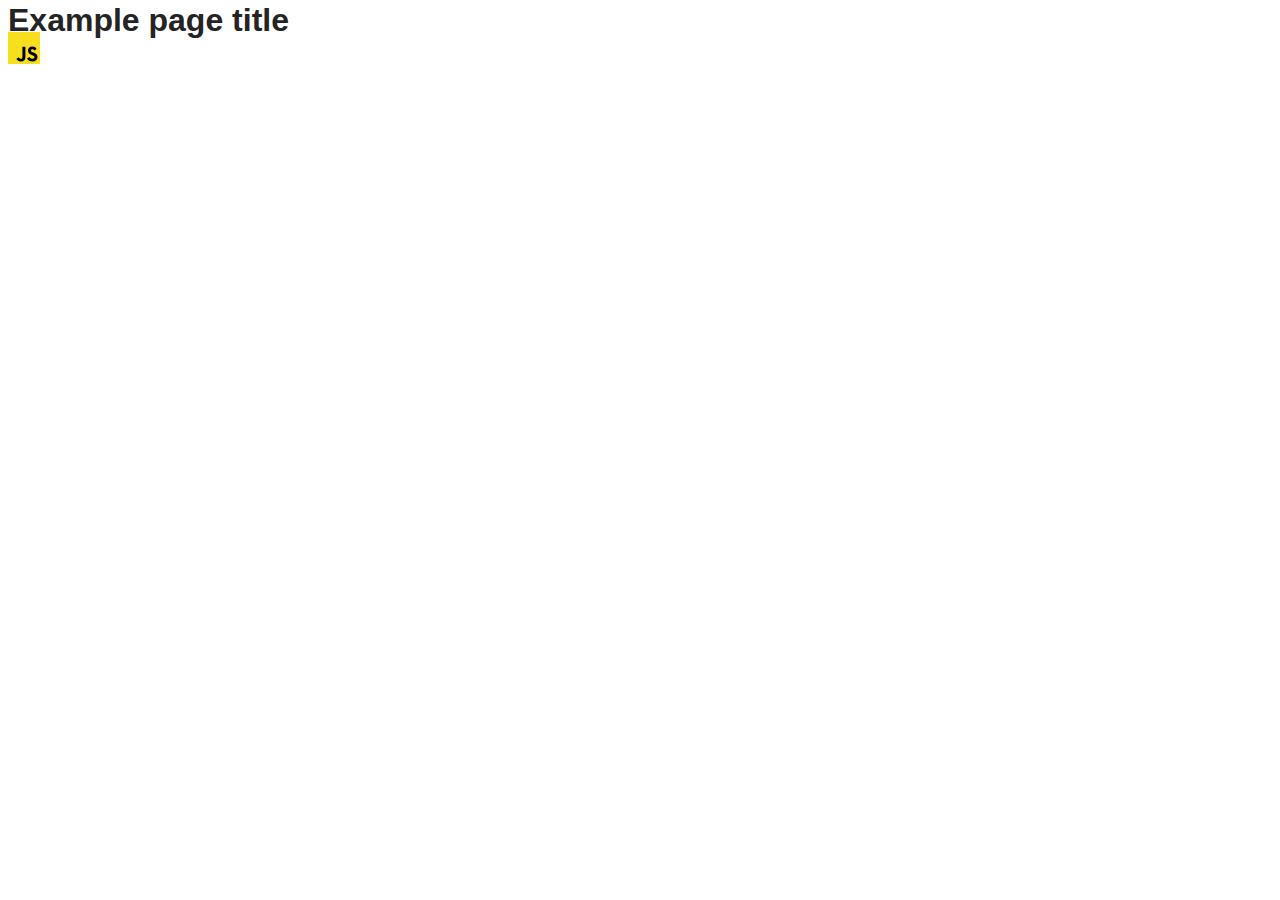
==== src/index.html @ 83e37f99 "Initial commit" ====
<!DOCTYPE html>
<html lang="en">
  <head>
    <meta charset="UTF-8" />
    <link rel="icon" type="image/svg+xml" href="/favicon.svg" />
    <meta name="viewport" content="width=device-width, initial-scale=1.0" />
    <title>Vanilla App Template</title>
    <link rel="stylesheet" href="./css/styles.css" />
  </head>
  <body>
    <load ="partials/header.html" />

    <section>
      <h1>Example page title</h1>
      <!-- Path to images as from index.html file -->
      <img src="./img/javascript.svg" alt="" />
    </section>

    <!-- Loads the specified .html file -->
    <load ="partials/vite-promo.html" />

    <script type="module" src="./main.js"></script>
  </body>
</html>
---- src/css/styles.css ----
/**
  |============================
  | include css partials with
  | default @import url()
  |============================
*/
@import url('./reset.css');
@import url('./vite-promo.css');
@import url('./header.css');

:root {
  font-family: Inter, Avenir, Helvetica, Arial, sans-serif;
  font-size: 16px;
  line-height: 24px;
  font-weight: 400;

  color: #242424;
  background-color: rgba(255, 255, 255, 0.87);

  font-synthesis: none;
  text-rendering: optimizeLegibility;
  -webkit-font-smoothing: antialiased;
  -moz-osx-font-smoothing: grayscale;
  -webkit-text-size-adjust: 100%;
}
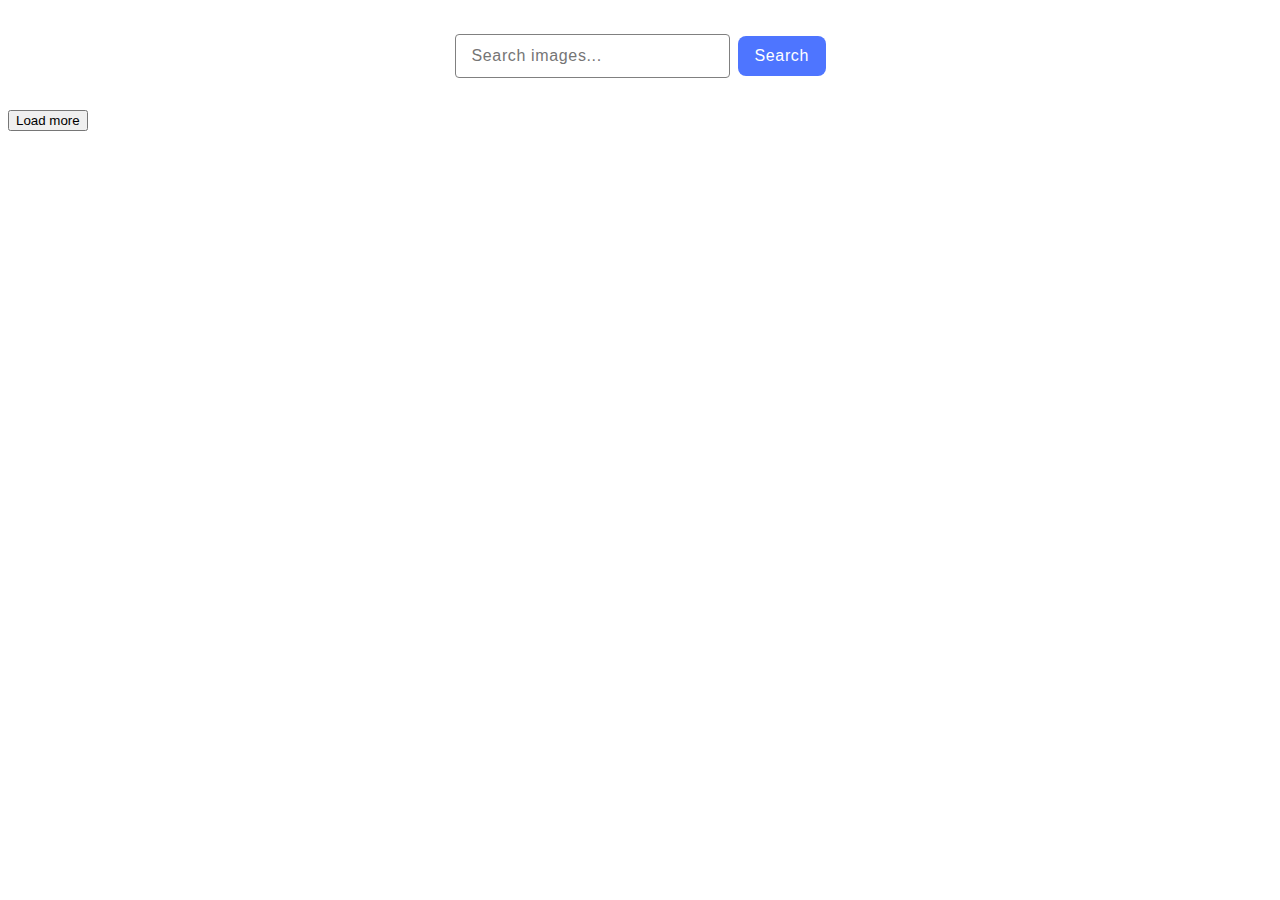
==== commit a49c4db7: "update(mistake)" ====
--- a/src/index.html
+++ b/src/index.html
@@ -8,16 +8,16 @@
     <link rel="stylesheet" href="./css/styles.css" />
   </head>
   <body>
-    <load ="partials/header.html" />
 
-    <section>
-      <h1>Example page title</h1>
-      <!-- Path to images as from index.html file -->
-      <img src="./img/javascript.svg" alt="" />
-    </section>
+    <form class="js-form">
+      <input type="text" name="search" placeholder="Search images..." />
+      <button type="submit">Search</button>
+      <div class="loader is-hidden"></div>
+    </form>
+    
+    <ul class="gallery"></ul>
 
-    <!-- Loads the specified .html file -->
-    <load ="partials/vite-promo.html" />
+    <button type="button" class="js-load-more">Load more</button>
 
     <script type="module" src="./main.js"></script>
   </body>
--- a/src/css/styles.css
+++ b/src/css/styles.css
@@ -23,3 +23,150 @@
   -moz-osx-font-smoothing: grayscale;
   -webkit-text-size-adjust: 100%;
 }
+
+
+.js-form {
+  display: flex;
+  justify-content: center;
+  align-items: center;
+  column-gap: 8px;
+  margin-top: 36px;
+  margin-left: auto;
+  margin-right: auto;
+  width: 371px;
+  height: 40px;
+}
+
+.js-form input {
+  width: 272px;
+  height: 40px;
+  padding-left: 16px;
+  border-radius: 4px;
+  width: 272px;
+  height: 40px;
+  background: #fff;
+  font-weight: 400;
+  font-size: 16px;
+  line-height: 24px;
+  line-height: 1.5;
+  letter-spacing: 0.04em;
+  color: #808080;
+  border: 1px solid #808080;
+  border-radius: 4px;
+  width: 272px;
+  height: 40px;
+  outline: transparent;
+}
+
+.js-form input:hover {
+  border-color: #000;
+}
+
+.js-form input:focus {
+  border-color: #4e75ff;
+}
+
+.js-form button {
+  border-radius: 8px;
+  padding: 8px 16px;
+  width: 91px;
+  height: 40px;
+  background: #4e75ff;
+  font-weight: 500;
+  font-size: 16px;
+  line-height: 24px;
+  line-height: 1.5;
+  letter-spacing: 0.04em;
+  color: #fff;
+  border: transparent;
+}
+
+.js-form button:hover {
+  background: #6c8cff;
+}
+
+.gallery {
+  display: flex;
+  gap: 24px;
+  justify-content: center;
+  align-items: center;
+  flex-wrap: wrap;
+  margin-top: 32px;
+}
+
+.item-image {
+  border: 1px solid #808080;
+}
+
+.photo {
+  display: block;
+  width: 360px;
+  height: 200px;
+}
+
+.photo-information-container {
+  display: flex;
+  justify-content: space-around;
+  align-items: center;
+}
+
+.photo-information-container p {
+  display: flex;
+  flex-direction: column;
+  justify-content: baseline;
+  align-items: center;
+  font-weight: 400;
+  font-size: 12px;
+  line-height: 24px;
+  margin: 4px 0px;
+  line-height: 2;
+  letter-spacing: 0.04em;
+  color: #2e2f42;
+}
+
+.accent {
+  font-weight: 600;
+  font-size: 12px;
+  line-height: 16px;
+  line-height: 1.33333;
+  letter-spacing: 0.04em;
+  color: #2e2f42;
+}
+
+img {
+  border: 1px solid #808080;
+  width: 360px;
+  height: 200px;
+}
+
+.is-hidden {
+  opacity: 0;
+  visibility: hidden;
+}
+
+.loader {
+  width: 48px;
+  height: 48px;
+  border: 5px solid #fff;
+  border-bottom-color: #ff3d00;
+  border-radius: 50%;
+  display: inline-block;
+  box-sizing: border-box;
+  animation: rotation 1s linear infinite;
+  margin: auto;
+  top: 0;
+  left: 0;
+  bottom: 0;
+  right: 0;
+  position: absolute;
+}
+
+@keyframes rotation {
+  0% {
+    transform: rotate(0deg);
+  }
+
+  100% {
+    transform: rotate(360deg);
+  }
+}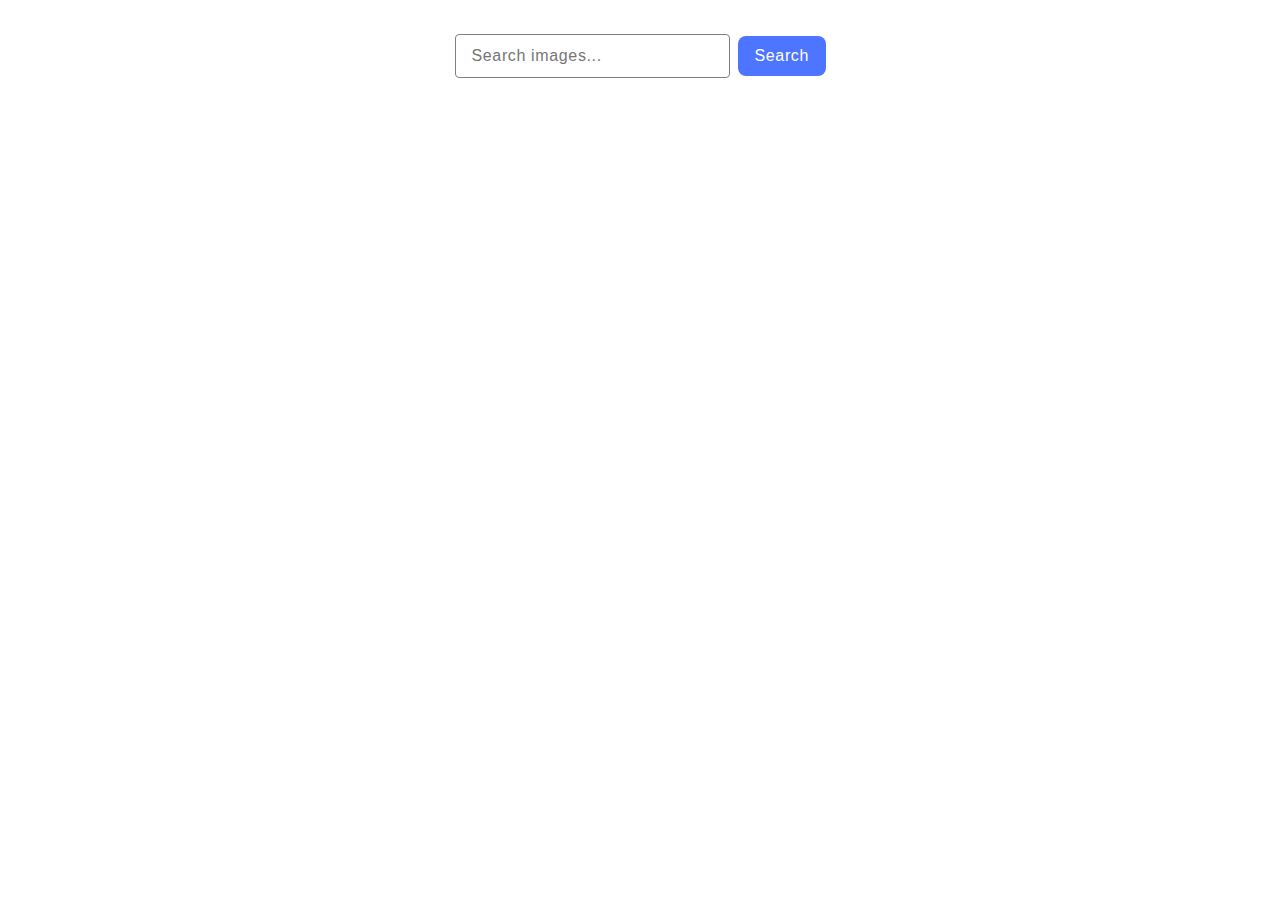
==== commit baa1499c: "update main.js" ====
--- a/src/index.html
+++ b/src/index.html
@@ -17,7 +17,13 @@
     
     <ul class="gallery"></ul>
 
-    <button type="button" class="js-load-more">Load more</button>
+    <!-- <button type="button" class="js-load-more">Load more</button> -->
+    <div class="button-wrapper">
+      <button type="button" class="js-load-more is-hidden">Load more</button>
+    </div>
+    <div class="loader-wrapper">
+      <div class="loader is-hidden"></div>
+    </div>
 
     <script type="module" src="./main.js"></script>
   </body>
--- a/src/css/styles.css
+++ b/src/css/styles.css
@@ -169,4 +169,26 @@
   100% {
     transform: rotate(360deg);
   }
+}
+
+.button-wrapper {
+  display: flex;
+  justify-content: center;
+}
+
+.js-load-more {
+  border-radius: 8px;
+  padding: 8px 16px;
+  width: 125px;
+  height: 40px;
+  margin-top: 32px;
+  margin-left: auto;
+  margin-right: auto;
+  background: #4e75ff;
+  font-weight: 500;
+  font-size: 16px;
+  line-height: 150%;
+  letter-spacing: 0.04em;
+  color: #fff;
+  border: transparent;
 }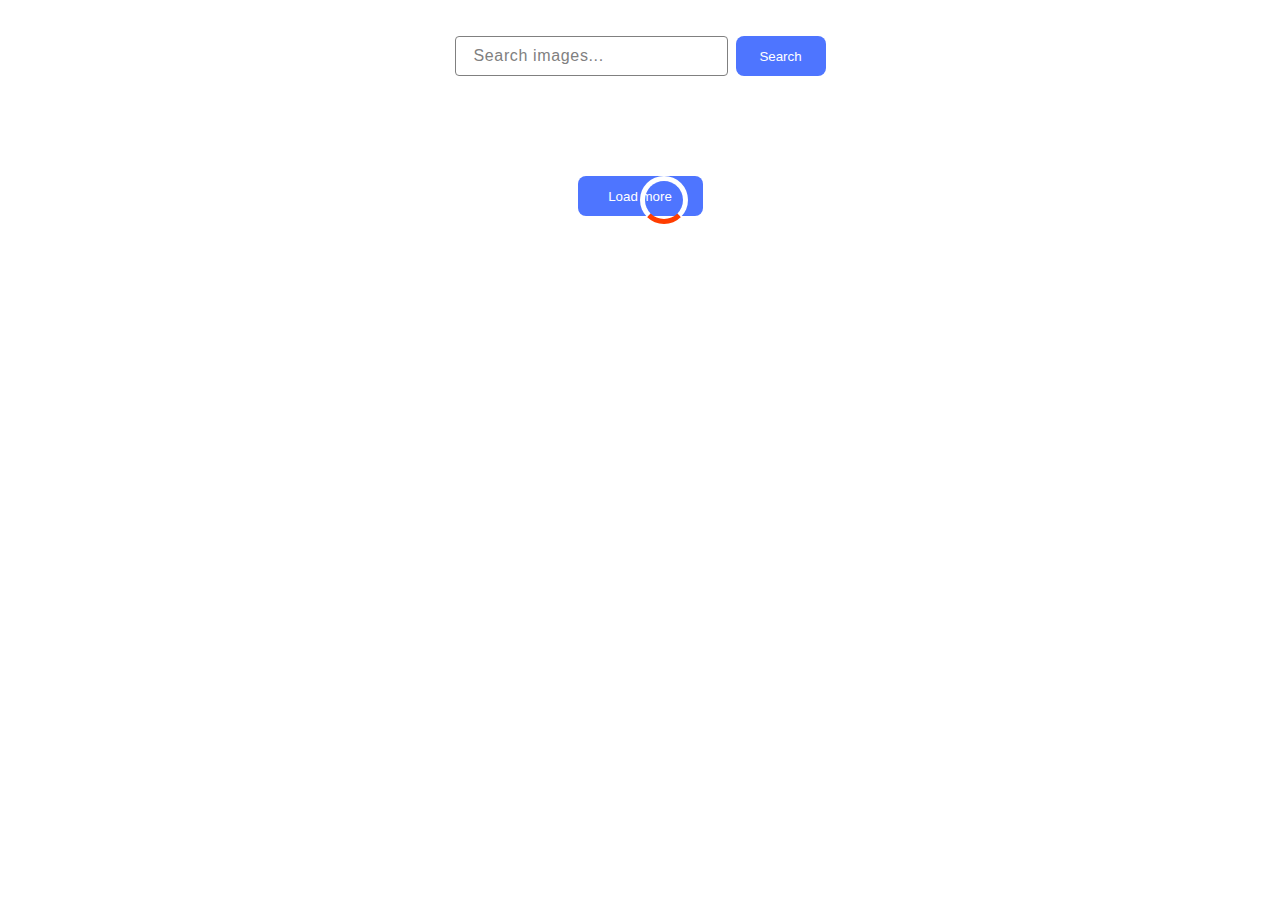
==== commit 4a2d875e: "done" ====
--- a/src/index.html
+++ b/src/index.html
@@ -9,21 +9,15 @@
   </head>
   <body>
 
-    <form class="js-form">
-      <input type="text" name="search" placeholder="Search images..." />
-      <button type="submit">Search</button>
-      <div class="loader is-hidden"></div>
-    </form>
-    
-    <ul class="gallery"></ul>
-
-    <!-- <button type="button" class="js-load-more">Load more</button> -->
-    <div class="button-wrapper">
-      <button type="button" class="js-load-more is-hidden">Load more</button>
-    </div>
-    <div class="loader-wrapper">
-      <div class="loader is-hidden"></div>
-    </div>
+      <form class="form">
+        <input type="text" name="query" id="searchInput" placeholder="Search images...">
+        <button type="submit">Search</button>
+      </form>
+      <span class="loader"></span>
+      <div class="container">
+        <ul class="gallery"></ul>
+      </div>
+      <button type="button" class="load-more-button">Load more</button>
 
     <script type="module" src="./main.js"></script>
   </body>
--- a/src/css/styles.css
+++ b/src/css/styles.css
@@ -1,147 +1,85 @@
-/**
-  |============================
-  | include css partials with
-  | default @import url()
-  |============================
-*/
-@import url('./reset.css');
-@import url('./vite-promo.css');
-@import url('./header.css');
-
-:root {
-  font-family: Inter, Avenir, Helvetica, Arial, sans-serif;
-  font-size: 16px;
-  line-height: 24px;
-  font-weight: 400;
-
-  color: #242424;
-  background-color: rgba(255, 255, 255, 0.87);
-
-  font-synthesis: none;
-  text-rendering: optimizeLegibility;
-  -webkit-font-smoothing: antialiased;
-  -moz-osx-font-smoothing: grayscale;
-  -webkit-text-size-adjust: 100%;
+body {
+  font-family: "Montserrat", Arial, Helvetica, sans-serif;
 }
 
+ul,
+ol {
+  list-style-type: none;
+  margin: 0;
+  padding-left: 0;
+}
 
-.js-form {
+a {
+  text-decoration: none;
+  cursor: pointer;
+}
+
+img {
+  display: block;
+  max-width: 100%;
+}
+
+.form {
+  width: 371px;
+  height: 40px;
+  margin-top: 36px;
   display: flex;
-  justify-content: center;
-  align-items: center;
-  column-gap: 8px;
-  margin-top: 36px;
+  gap: 8px;
   margin-left: auto;
   margin-right: auto;
-  width: 371px;
-  height: 40px;
 }
 
-.js-form input {
-  width: 272px;
-  height: 40px;
-  padding-left: 16px;
+input {
+  border: 1px solid #808080;
   border-radius: 4px;
   width: 272px;
-  height: 40px;
-  background: #fff;
+}
+
+input:hover {
+  border: 1px solid #000;
+}
+
+input:focus {
+  padding-left: 16px;
+  border: 1px solid #4e75ff;
+  outline: none;
+}
+
+input::placeholder {
   font-weight: 400;
   font-size: 16px;
-  line-height: 24px;
   line-height: 1.5;
   letter-spacing: 0.04em;
   color: #808080;
-  border: 1px solid #808080;
-  border-radius: 4px;
-  width: 272px;
-  height: 40px;
-  outline: transparent;
+  padding-left: 16px;
 }
 
-.js-form input:hover {
-  border-color: #000;
+input:focus::placeholder {
+  transform: translateX(-16px);
 }
 
-.js-form input:focus {
-  border-color: #4e75ff;
-}
-
-.js-form button {
+button {
+  cursor: pointer;
+  border: none;
   border-radius: 8px;
   padding: 8px 16px;
   width: 91px;
-  height: 40px;
+  color: #fff;
   background: #4e75ff;
-  font-weight: 500;
-  font-size: 16px;
-  line-height: 24px;
-  line-height: 1.5;
-  letter-spacing: 0.04em;
-  color: #fff;
-  border: transparent;
 }
 
-.js-form button:hover {
-  background: #6c8cff;
+button:hover,
+button:focus {
+  background-color: #6c8cff;
 }
 
-.gallery {
-  display: flex;
-  gap: 24px;
-  justify-content: center;
-  align-items: center;
-  flex-wrap: wrap;
-  margin-top: 32px;
-}
-
-.item-image {
-  border: 1px solid #808080;
-}
-
-.photo {
+.load-more-button {
+  width: 125px;
+  height: 40px;
   display: block;
-  width: 360px;
-  height: 200px;
-}
-
-.photo-information-container {
-  display: flex;
-  justify-content: space-around;
-  align-items: center;
-}
-
-.photo-information-container p {
-  display: flex;
-  flex-direction: column;
-  justify-content: baseline;
-  align-items: center;
-  font-weight: 400;
-  font-size: 12px;
-  line-height: 24px;
-  margin: 4px 0px;
-  line-height: 2;
-  letter-spacing: 0.04em;
-  color: #2e2f42;
-}
-
-.accent {
-  font-weight: 600;
-  font-size: 12px;
-  line-height: 16px;
-  line-height: 1.33333;
-  letter-spacing: 0.04em;
-  color: #2e2f42;
-}
-
-img {
-  border: 1px solid #808080;
-  width: 360px;
-  height: 200px;
-}
-
-.is-hidden {
-  opacity: 0;
-  visibility: hidden;
+  margin-left: auto;
+  margin-right: auto;
+  margin-bottom: 50px;
 }
 
 .loader {
@@ -153,12 +91,9 @@
   display: inline-block;
   box-sizing: border-box;
   animation: rotation 1s linear infinite;
-  margin: auto;
-  top: 0;
-  left: 0;
-  bottom: 0;
-  right: 0;
-  position: absolute;
+  margin-top: 100px;
+  position: fixed;
+  left: 50%;
 }
 
 @keyframes rotation {
@@ -171,24 +106,50 @@
   }
 }
 
-.button-wrapper {
+.container {
   display: flex;
-  justify-content: center;
+  margin: 0 auto;
 }
 
-.js-load-more {
-  border-radius: 8px;
-  padding: 8px 16px;
-  width: 125px;
-  height: 40px;
-  margin-top: 32px;
-  margin-left: auto;
-  margin-right: auto;
-  background: #4e75ff;
-  font-weight: 500;
-  font-size: 16px;
-  line-height: 150%;
+.gallery {
+  margin: 50px;
+  display: flex;
+  flex-wrap: wrap;
+  gap: 24px;
+}
+
+.gallery-item {
+  flex-shrink: 0;
+  flex-basis: calc((100% - 48px) / 3);
+  display: flex;
+  flex-direction: column;
+  border: 1px solid #808080;
+}
+
+.gallery-image {
+  width: 100%;
+  height: 300px;
+  object-fit: cover;
+}
+
+.stats {
+  flex-shrink: 0;
+  display: flex;
+  justify-content: space-around;
+  border-bottom: 1px solid #808080;
+  border-left: 1px solid #808080;
+  border-right: 1px solid #808080;
+  background: #fff;
+  padding-bottom: 11px;
+  height: 48px;
+}
+
+.text {
+  text-align: center;
+  font-weight: 600;
+  font-size: 12px;
+  line-height: 1.33;
   letter-spacing: 0.04em;
-  color: #fff;
-  border: transparent;
+  color: #2e2f42;
+  padding-bottom: 11px;
 }